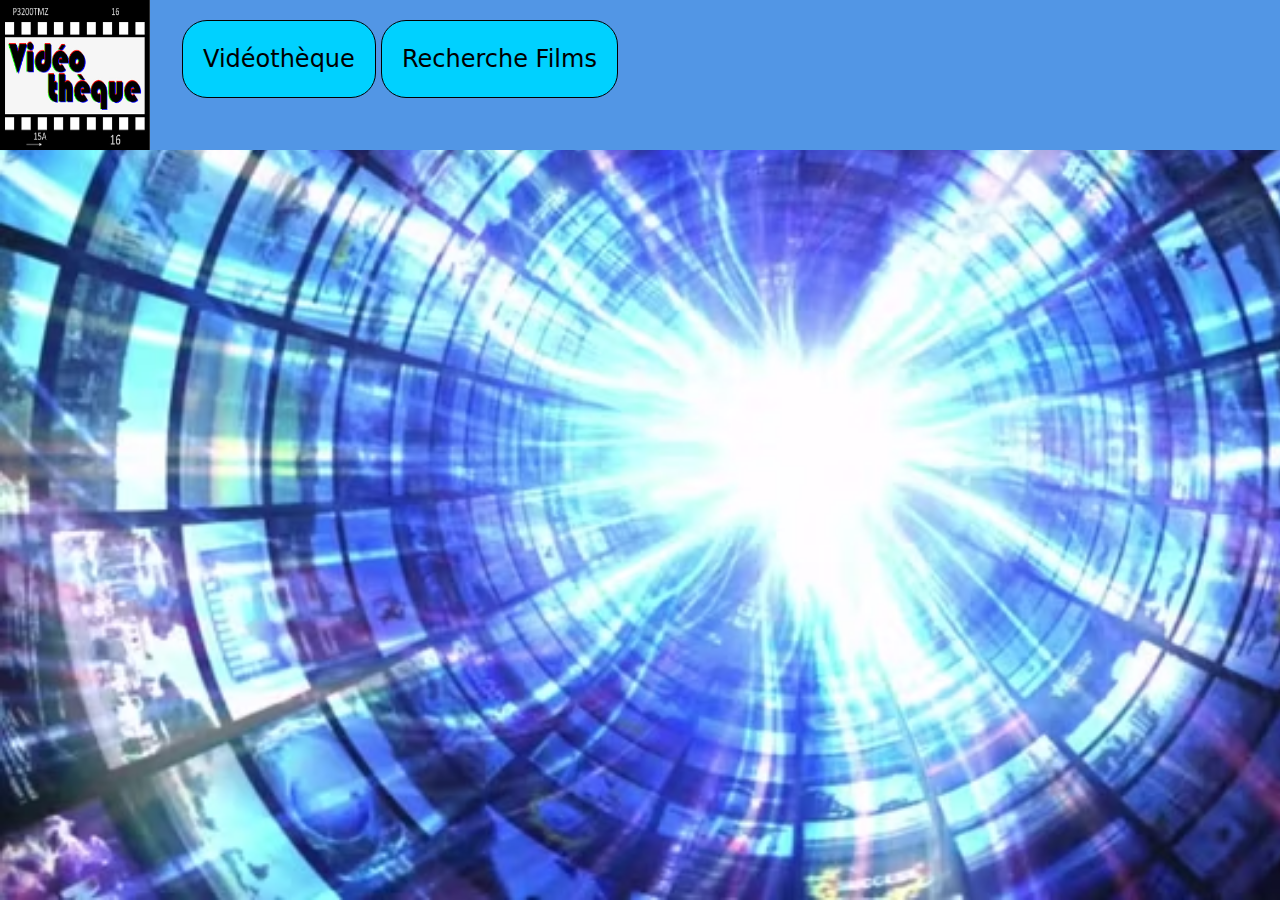
==== films.html @ b2fa9d00 "page films" ====
<!DOCTYPE html>
<html lang="en">
<head>
    <meta charset="UTF-8">
    <meta name="viewport" content="width=device-width, initial-scale=1.0">
    <title>Document</title>
    <link rel="stylesheet" href="./assets/css/style.css">
    <link rel="stylesheet" href="./assets/css/bootstrap-5.3.2-dist/css/bootstrap.css">
    <script src="./assets/js/app.js"></script>
</head>
<body>
    <header>
        <img src="./assets/img/logo ECF.png" alt="logo">
        <nav>
            <ul>
                <li><a href="index.html">Vidéothèque</a></li>
                <li><a href="films.html">Recherche Films</a></li>
            </ul>
        </nav>
    </header>
    
    <main>
        
    </main>
</body>
</html>
---- assets/css/style.css ----
body{
    padding: 0;
    margin: 0;
}

main{
    display: flex;
    align-items: center;
    background-image: url(../img/background\ ECF.png);
    background-size: cover;
    background-repeat: no-repeat;
    background-attachment: fixed;
    height: 85vh;
}

header img{
    float: left;
    width: 150px;
    height: 150px;
}

nav{
    background-color: #5296E5;
    padding: 20px;
    width: 100%;
    height: 150px;
}

ul, li{
    display: inline;
    list-style: none;
}

li{
    border: 1px solid black;
    border-radius: 25px;
    display: inline-block;
    padding: 20px;
    background-color: #00D1FF;
}

nav li a{
    text-decoration: none;
    font-size: 24px;
    color: black;
}

#filtre{
    background-color: #00D1FF;
    padding: 10px;
    border-radius: 25px;
    margin-bottom: 5px;
    width: 175px;
}

.container{
    background-color:  #2d5f9c;
    border-radius: 25px;
    opacity: 0.9;
    width: 70%;
    padding: 30px;    
}

#dropdownMenuButton{
    margin-bottom: 15px;
}
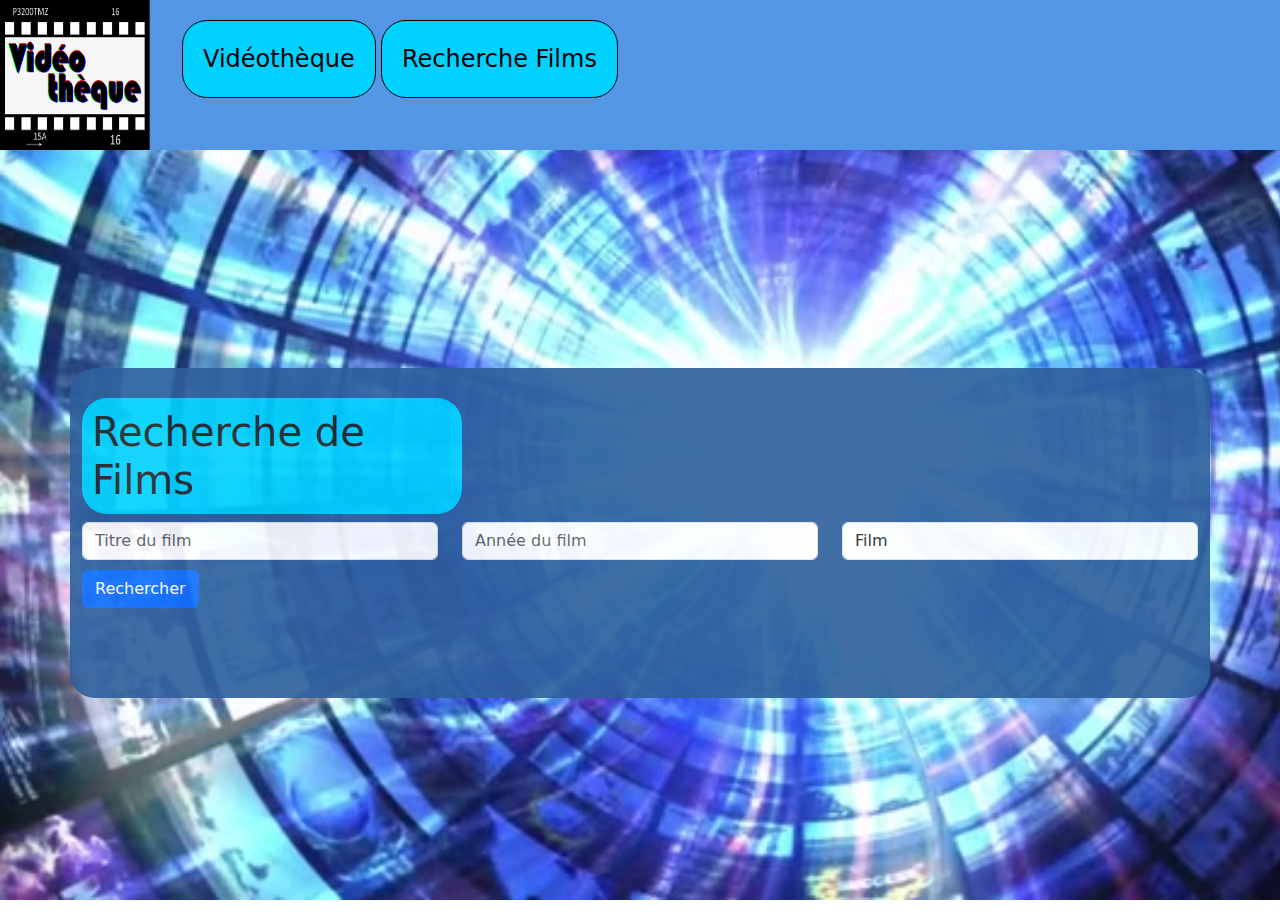
==== commit 2eedd657: "js page recherche" ====
--- a/films.html
+++ b/films.html
@@ -3,10 +3,11 @@
 <head>
     <meta charset="UTF-8">
     <meta name="viewport" content="width=device-width, initial-scale=1.0">
-    <title>Document</title>
+    <title>Recherche de Films</title>
     <link rel="stylesheet" href="./assets/css/style.css">
     <link rel="stylesheet" href="./assets/css/bootstrap-5.3.2-dist/css/bootstrap.css">
-    <script src="./assets/js/app.js"></script>
+    <script src="https://code.jquery.com/jquery-3.6.0.min.js"></script>
+    <script src="./assets/js/films.js" defer></script>
 </head>
 <body>
     <header>
@@ -20,7 +21,31 @@
     </header>
     
     <main>
-        
+        <section class="container">
+            <h1 id="titre">Recherche de Films</h1>
+            <form id="search-form" class="row">
+                <div class="form-group col-md-4">
+                    <input type="text" id="title" class="form-control" placeholder="Titre du film">
+                </div>
+                <div class="form-group col-md-4">
+                    <input type="text" id="year" class="form-control" placeholder="Année du film">
+                </div>
+                <div class="form-group col-md-4">
+                    <select id="type" class="form-control">
+                        <option value="movie">Film</option>
+                        <option value="episode">Épisode</option>
+                        <option value="series">Série</option>
+                        <option value="season">Saison</option>
+                    </select>
+                </div>
+                <div class="col-md-12">
+                    <button type="submit" class="btn btn-primary">Rechercher</button>
+                </div>
+            </form>
+            <div class="container" id="results">
+                
+            </div>
+        </section>
     </main>
 </body>
 </html>--- a/assets/css/style.css
+++ b/assets/css/style.css
@@ -58,9 +58,46 @@
     border-radius: 25px;
     opacity: 0.9;
     width: 70%;
-    padding: 30px;    
+    padding: 30px;   
+    max-height: 75vh;
+    overflow: auto;
 }
 
 #dropdownMenuButton{
     margin-bottom: 15px;
-}+}
+
+.btn{
+    margin-top: 10px;
+}
+
+#titre{
+    background-color: #00D1FF;
+    padding: 10px;
+    border-radius: 25px;
+    width: 380px;
+}
+
+
+.card {
+    flex: 1;
+    margin: 10px; 
+    height: 100%;
+}
+
+.card img {
+    object-fit: cover;
+    height: 100%;
+    width: 100%;
+}
+
+.card-container {
+    display: flex;
+    flex-wrap: wrap;
+    justify-content: space-between; 
+}
+
+::-webkit-scrollbar {
+    width: 0;
+    display: none;
+}
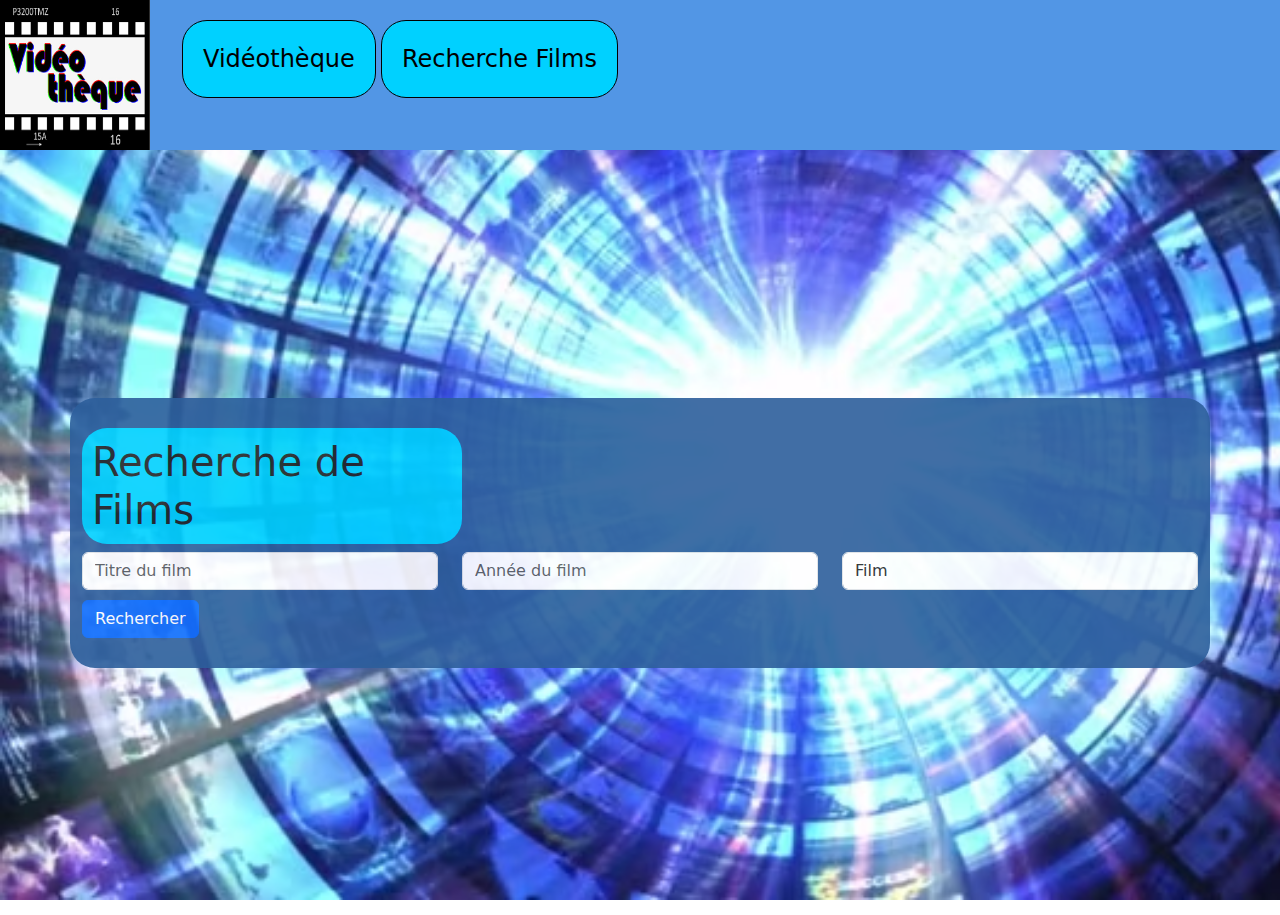
==== commit e90463e9: "responsivité + choreographer" ====
--- a/films.html
+++ b/films.html
@@ -6,6 +6,7 @@
     <title>Recherche de Films</title>
     <link rel="stylesheet" href="./assets/css/style.css">
     <link rel="stylesheet" href="./assets/css/bootstrap-5.3.2-dist/css/bootstrap.css">
+    <script src="./assets/choreographer/choreographer.min.js" defer></script>
     <script src="https://code.jquery.com/jquery-3.6.0.min.js"></script>
     <script src="./assets/js/films.js" defer></script>
 </head>
@@ -42,7 +43,7 @@
                     <button type="submit" class="btn btn-primary">Rechercher</button>
                 </div>
             </form>
-            <div class="container" id="results">
+            <div id="results">
                 
             </div>
         </section>
--- a/assets/css/style.css
+++ b/assets/css/style.css
@@ -101,3 +101,35 @@
     width: 0;
     display: none;
 }
+
+
+
+@media (max-width: 480px) {
+    nav ul {
+        text-align: center; 
+        padding: 0; 
+        height: 100%; 
+        display: flex;
+        flex-direction: column;
+        justify-content: center;
+    }
+    
+    nav li {
+        display: block; 
+        margin: 10px auto; 
+        padding: 5px;
+    }
+}
+
+
+@media (max-width: 768px) {
+    .card {
+        max-width: 100%;
+        padding: 0;
+    }
+
+    .card img {
+        height: auto;
+        max-width: 100%;
+    }
+}